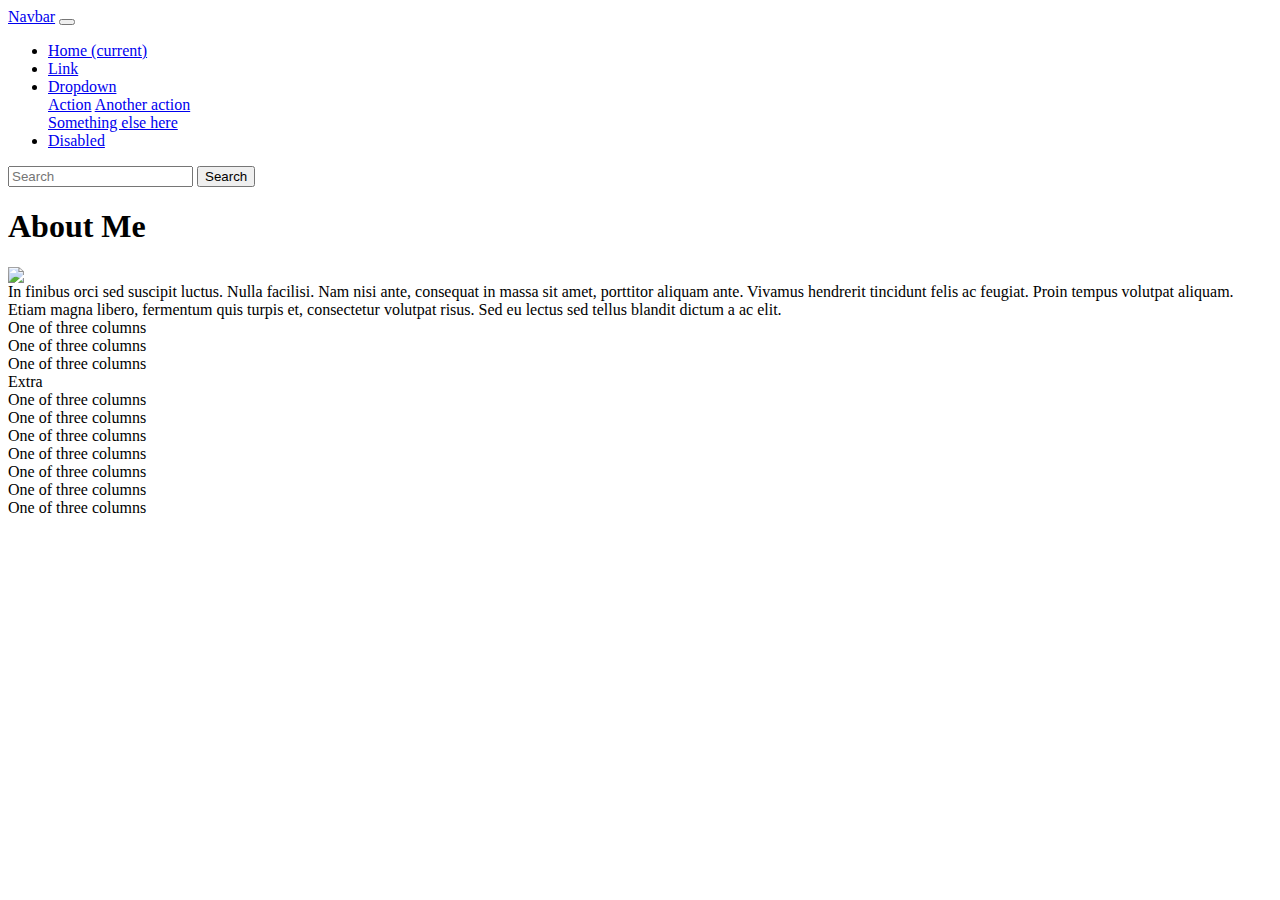
==== index.html @ 8be0399e "upload1" ====
<!doctype <!DOCTYPE html>
<html>

<head>
    <meta charset="utf-8" />
    <title>Text page</title>
    <meta http-equiv="X-UA-Compatible" content="IE=edge">
    <link rel="stylesheet" type="text/css" media="screen" href="style.css" />
    <link rel="stylesheet" href="https://stackpath.bootstrapcdn.com/bootstrap/4.1.3/css/bootstrap.min.css" integrity="sha384-MCw98/SFnGE8fJT3GXwEOngsV7Zt27NXFoaoApmYm81iuXoPkFOJwJ8ERdknLPMO"
        crossorigin="anonymous">
</head>

<body>
    <nav class="navbar navbar-expand-lg navbar-light bg-light">
        <a class="navbar-brand" href="#">Navbar</a>
        <button class="navbar-toggler" type="button" data-toggle="collapse" data-target="#navbarSupportedContent"
            aria-controls="navbarSupportedContent" aria-expanded="false" aria-label="Toggle navigation">
            <span class="navbar-toggler-icon"></span>
        </button>

        <div class="collapse navbar-collapse" id="navbarSupportedContent">
            <ul class="navbar-nav mr-auto">
                <li class="nav-item active">
                    <a class="nav-link" href="#">Home <span class="sr-only">(current)</span></a>
                </li>
                <li class="nav-item">
                    <a class="nav-link" href="#">Link</a>
                </li>
                <li class="nav-item dropdown">
                    <a class="nav-link dropdown-toggle" href="#" id="navbarDropdown" role="button" data-toggle="dropdown"
                        aria-haspopup="true" aria-expanded="false">
                        Dropdown
                    </a>
                    <div class="dropdown-menu" aria-labelledby="navbarDropdown">
                        <a class="dropdown-item" href="#">Action</a>
                        <a class="dropdown-item" href="#">Another action</a>
                        <div class="dropdown-divider"></div>
                        <a class="dropdown-item" href="#">Something else here</a>
                    </div>
                </li>
                <li class="nav-item">
                    <a class="nav-link disabled" href="#">Disabled</a>
                </li>
            </ul>
            <form class="form-inline my-2 my-lg-0">
                <input class="form-control mr-sm-2" type="search" placeholder="Search" aria-label="Search">
                <button class="btn btn-outline-success my-2 my-sm-0" type="submit">Search</button>
            </form>
        </div>
    </nav>
    <div class="container">
        <div class="row">
            <Div class="col-lg-3">
                <h1><strong>About Me</strong></h1>
            </Div>
            <div class="col-5"></div>
            <div class="col-4">
   
            </div>

        </div>
        <div class="row">
            <div class="col- lg-3">
                 <img class="img img-thumbnail" src="http://placehold.it/150x150">
            </div>    
                    
            <div class="col-6">
                    In finibus orci sed suscipit luctus. Nulla facilisi. Nam nisi ante, consequat in massa sit amet, porttitor aliquam ante. Vivamus hendrerit tincidunt felis ac feugiat. Proin tempus volutpat aliquam. Etiam magna libero, fermentum quis turpis et, consectetur volutpat risus. Sed eu lectus sed tellus blandit dictum a ac elit.
            </div>
     
        </div>
       
        <div class="row">
            <div class="col-4">
                One of three columns
            </div>
            <div class="col-4">
                One of three columns
            </div>
            <div class="col-4">
                One of three columns
            </div>
        </div>
        <div class="row">
            <div class="col-2">
                Extra
            </div>
            <div class="col-2">
                One of three columns
            </div>
            <div class="col-2">
                One of three columns
            </div>
            <div class="col-2">
                One of three columns
            </div>
            <div class="col-2">
                One of three columns
            </div>
            <div class="col-2">
                One of three columns
            </div>
        </div>
        <div class="row">
            <div class="col-6">
                One of three columns
            </div>
            <div class="col-6">
                One of three columns
            </div>
        </div>
    </div>



</body>

</html>
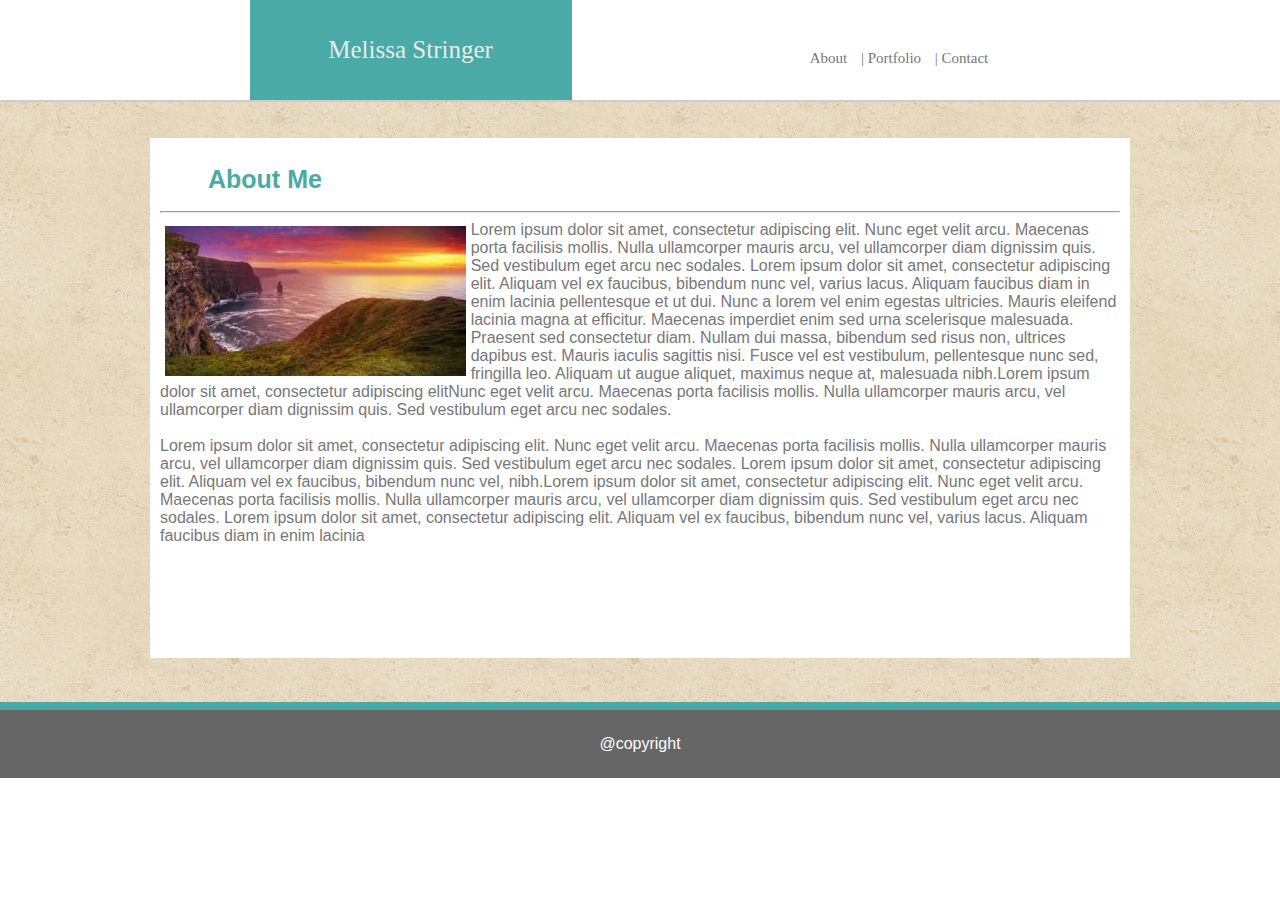
==== commit 844c48c8: "1enter" ====
--- a/index.html
+++ b/index.html
@@ -1,118 +1,39 @@
-<!doctype <!DOCTYPE html>
+<!DOCTYPE html>
 <html>
-
 <head>
     <meta charset="utf-8" />
-    <title>Text page</title>
-    <meta http-equiv="X-UA-Compatible" content="IE=edge">
-    <link rel="stylesheet" type="text/css" media="screen" href="style.css" />
-    <link rel="stylesheet" href="https://stackpath.bootstrapcdn.com/bootstrap/4.1.3/css/bootstrap.min.css" integrity="sha384-MCw98/SFnGE8fJT3GXwEOngsV7Zt27NXFoaoApmYm81iuXoPkFOJwJ8ERdknLPMO"
-        crossorigin="anonymous">
+    <title>Melissa Stringer Portfolio</title>
+    <link src="assets/images/vintage-concrete.png"alt= "backgroundImage">
+    <link src="assets/images/Irelandsunset.png" alt="sunset">
+    <link rel="stylesheet" type="text/css" href="assets/css/style.css">
+    
 </head>
 
 <body>
-    <nav class="navbar navbar-expand-lg navbar-light bg-light">
-        <a class="navbar-brand" href="#">Navbar</a>
-        <button class="navbar-toggler" type="button" data-toggle="collapse" data-target="#navbarSupportedContent"
-            aria-controls="navbarSupportedContent" aria-expanded="false" aria-label="Toggle navigation">
-            <span class="navbar-toggler-icon"></span>
-        </button>
-
-        <div class="collapse navbar-collapse" id="navbarSupportedContent">
-            <ul class="navbar-nav mr-auto">
-                <li class="nav-item active">
-                    <a class="nav-link" href="#">Home <span class="sr-only">(current)</span></a>
-                </li>
-                <li class="nav-item">
-                    <a class="nav-link" href="#">Link</a>
-                </li>
-                <li class="nav-item dropdown">
-                    <a class="nav-link dropdown-toggle" href="#" id="navbarDropdown" role="button" data-toggle="dropdown"
-                        aria-haspopup="true" aria-expanded="false">
-                        Dropdown
-                    </a>
-                    <div class="dropdown-menu" aria-labelledby="navbarDropdown">
-                        <a class="dropdown-item" href="#">Action</a>
-                        <a class="dropdown-item" href="#">Another action</a>
-                        <div class="dropdown-divider"></div>
-                        <a class="dropdown-item" href="#">Something else here</a>
-                    </div>
-                </li>
-                <li class="nav-item">
-                    <a class="nav-link disabled" href="#">Disabled</a>
-                </li>
-            </ul>
-            <form class="form-inline my-2 my-lg-0">
-                <input class="form-control mr-sm-2" type="search" placeholder="Search" aria-label="Search">
-                <button class="btn btn-outline-success my-2 my-sm-0" type="submit">Search</button>
-            </form>
+    <div id="container">
+        <div id="header">
+            <p class="name">Melissa Stringer</p>         
+            <ul id="navigation">
+                <li><a href="Index.html"target="_blank">About   |</a></li>
+                <li><a href="portfolio.html"target="_blank">Portfolio   |</a></li>
+                <li><a href="contact.html"target="_blank">Contact    </a></li>
+            </ul>   
+        </div>  
+        <div id="contentBackground">
+            <br><br>
+            <div id="content">
+                <h1>About Me</h1>
+                <hr>
+                <img src="assets/images/Irelandsunset.png" alt="sunset">               
+                    <p2>Lorem ipsum dolor sit amet, consectetur adipiscing elit. Nunc eget velit arcu. Maecenas porta facilisis mollis. Nulla ullamcorper mauris arcu, vel ullamcorper diam dignissim quis. Sed vestibulum eget arcu nec sodales. Lorem ipsum dolor sit amet, consectetur adipiscing elit. Aliquam vel ex faucibus, bibendum nunc vel, varius lacus. Aliquam faucibus diam in enim lacinia pellentesque et ut dui. Nunc a lorem vel enim egestas ultricies. Mauris eleifend lacinia magna at efficitur. Maecenas imperdiet enim sed urna scelerisque malesuada. Praesent sed consectetur diam. Nullam dui massa, bibendum sed risus non, ultrices dapibus est. Mauris iaculis sagittis nisi. Fusce vel est vestibulum, pellentesque nunc sed, fringilla leo. Aliquam ut augue aliquet, maximus neque at, malesuada nibh.Lorem ipsum dolor sit amet, consectetur adipiscing elitNunc eget velit arcu. Maecenas porta facilisis mollis. Nulla ullamcorper mauris arcu, vel ullamcorper diam dignissim quis. Sed vestibulum eget arcu nec sodales.</p2>
+                    <br><br>
+                    <p3>Lorem ipsum dolor sit amet, consectetur adipiscing elit. Nunc eget velit arcu. Maecenas porta facilisis mollis. Nulla ullamcorper mauris arcu, vel ullamcorper diam dignissim quis. Sed vestibulum eget arcu nec sodales. Lorem ipsum dolor sit amet, consectetur adipiscing elit. Aliquam vel ex faucibus, bibendum nunc vel, nibh.Lorem ipsum dolor sit amet, consectetur adipiscing elit. Nunc eget velit arcu. Maecenas porta facilisis mollis. Nulla ullamcorper mauris arcu, vel ullamcorper diam dignissim quis. Sed vestibulum eget arcu nec sodales. Lorem ipsum dolor sit amet, consectetur adipiscing elit. Aliquam vel ex faucibus, bibendum nunc vel, varius lacus. Aliquam faucibus diam in enim lacinia </p3>
+            </div> 
+            <br><br>  
         </div>
-    </nav>
-    <div class="container">
-        <div class="row">
-            <Div class="col-lg-3">
-                <h1><strong>About Me</strong></h1>
-            </Div>
-            <div class="col-5"></div>
-            <div class="col-4">
-   
-            </div>
-
-        </div>
-        <div class="row">
-            <div class="col- lg-3">
-                 <img class="img img-thumbnail" src="http://placehold.it/150x150">
-            </div>    
-                    
-            <div class="col-6">
-                    In finibus orci sed suscipit luctus. Nulla facilisi. Nam nisi ante, consequat in massa sit amet, porttitor aliquam ante. Vivamus hendrerit tincidunt felis ac feugiat. Proin tempus volutpat aliquam. Etiam magna libero, fermentum quis turpis et, consectetur volutpat risus. Sed eu lectus sed tellus blandit dictum a ac elit.
-            </div>
-     
-        </div>
-       
-        <div class="row">
-            <div class="col-4">
-                One of three columns
-            </div>
-            <div class="col-4">
-                One of three columns
-            </div>
-            <div class="col-4">
-                One of three columns
-            </div>
-        </div>
-        <div class="row">
-            <div class="col-2">
-                Extra
-            </div>
-            <div class="col-2">
-                One of three columns
-            </div>
-            <div class="col-2">
-                One of three columns
-            </div>
-            <div class="col-2">
-                One of three columns
-            </div>
-            <div class="col-2">
-                One of three columns
-            </div>
-            <div class="col-2">
-                One of three columns
-            </div>
-        </div>
-        <div class="row">
-            <div class="col-6">
-                One of three columns
-            </div>
-            <div class="col-6">
-                One of three columns
-            </div>
+        <div id="footer">
+            <p5>@copyright</p5>
         </div>
     </div>
-
-
-
 </body>
-
 </html>--- a/assets/css/style.css
+++ b/assets/css/style.css
@@ -0,0 +1,162 @@
+body{
+    margin:0px;
+    color: #777777;  
+}
+#container{
+    font-family: Arial, Helvetica, sans-serif;
+}
+#header{
+    height: 100px;
+    font-family: Georgia, 'Times New Roman', Times, serif;
+    border-bottom:2px solid #cccccc;
+}
+.name{
+    margin-top: 0px;
+    margin-left: 19.5%;
+    margin-bottom:0px;
+    float:left;
+    width:250px;
+    background: #4aaaa5;
+    padding: 36px;
+    color:#ebebeb;
+    font-size: 25px;
+    text-align: center;
+}
+ul{
+    margin-top: 50px;
+    margin-right: 20%;
+    margin-bottom:0px;
+    padding:0px;
+    float:right;
+    width:250px;
+    font-size: 15px;
+    text-align: center;    
+}
+#navigation li {
+    display:inline;
+}
+a{
+    color:#777777;
+    text-decoration: none;
+    word-spacing:10px;
+}  
+a:hover{
+    color:black;
+    font-weight: bold;
+}
+#contentBackground {			
+    height: 600px;
+    background-image: url("../images/vintage-concrete.png");
+}
+#content {
+    position:relative;
+    margin: auto;
+    width: 960px;
+    height:500px;
+    border: 0px;
+    background-color:#ffffff;
+    padding: 10px;					
+}
+img{
+    float:left; 
+    padding: 5px;
+    height: 150px;
+}
+h1{
+    color:#4aaaa5;
+    font-size:25px;
+    text-indent:5%;    
+}
+p{ 
+    color: #777777;
+    clear:both;
+}
+.p2,.p3{
+    text-indent:35px;
+    position: absolute;
+    right: 0px;
+    width: 730px;
+    border: 3px solid #ffffff;
+    padding: 10px;
+}
+#footer{
+    clear:both;
+    background-color:#666666;
+    color:white;
+    text-align: center;
+    padding: 25px;
+    border-top: 8px solid #4aaaa5;
+}
+input[type=text], input[type=email] {
+    width: 100%;
+    padding: 12px;
+    border: 1px solid #ccc;
+    border-radius: 4px;
+    resize: vertical;
+}
+#subject{
+    margin:0px;
+    width: 100%;
+    padding: 12px;
+    border: 1px solid #ccc;
+    border-radius: 4px;
+    resize: vertical;
+}
+input[type=submit] {
+    background-color: #4aaaa5;
+    color: #cccccc;
+    padding: 12px 20px;
+    border: none;
+    border-radius: 4px;
+    cursor: pointer;
+    float: left;
+}
+label{
+    margin-top: 2px;
+    position: left;
+    color: #777777;
+
+}
+input[type=submit]:hover {
+    background-color: rgb(170, 9, 170);
+}
+label{
+    float: left;
+    width: 15%;
+    margin-top: 15px;
+}
+
+.col-75 {
+    float: left;
+    width: 75%;
+    margin-top: 6px;
+}
+.row:after {
+    content: "";
+    display: table;
+    clear: both;
+}
+div.gallery {
+    margin: 5px;
+    border: 1px solid #ccc;
+    border-bottom: 40px solid #ccc;
+    float: left;
+    width: 228px;
+    height: 210px;
+}
+
+div.gallery:hover {
+    border: 1px solid #777;
+}
+
+div.gallery img {
+    width: 95%;
+    height: 97%;
+}
+
+div.desc {
+    background-color: #4aaaa5;
+    color:#ebebeb;
+    padding: 15px;
+    text-align: center;
+}